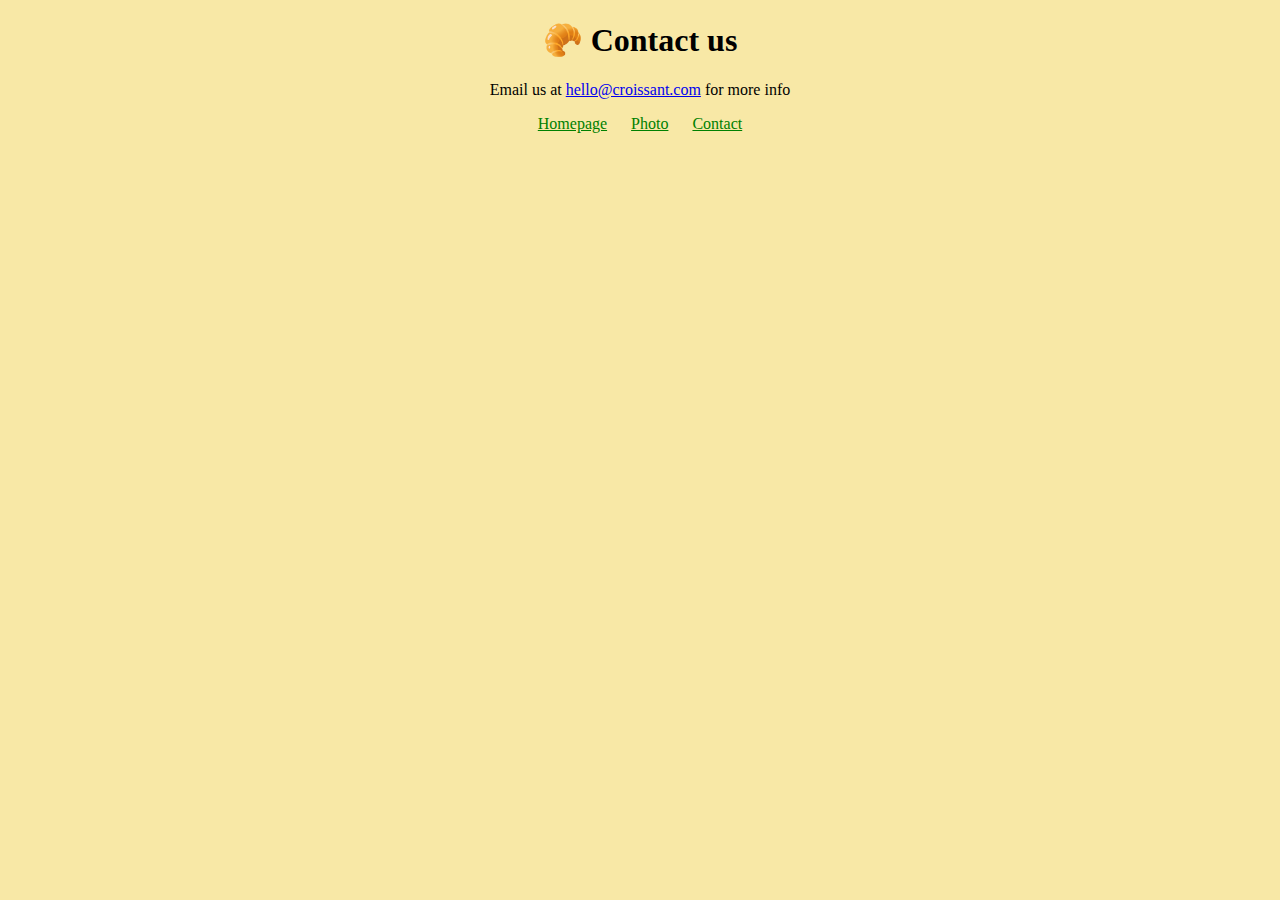
==== contact.html @ 7a53be4c "Creating croissant webpage" ====
<!DOCTYPE html>
<html lang="en">
  <head>
    <meta charset="UTF-8" />
    <meta http-equiv="X-UA-Compatible" content="IE=edge" />
    <meta name="viewport" content="width=device-width, initial-scale=1.0" />
    <link rel="stylesheet" href="css/styles.css" />
    <title>Contact us</title>
  </head>
  <body>
    <h1>🥐 Contact us</h1>
    <p>
      Email us at
      <a href="mailto:hello@croissant.com">hello@croissant.com</a> for more info
    </p>
    <footer>
      <a href="index.html"> Homepage</a>
      <a href="photo.html"> Photo</a>
      <a href="contact.html"> Contact</a>
    </footer>
  </body>
</html>
---- css/styles.css ----
body {
  background: #f8e8a6;
}

h1,
p {
  text-align: center;
}

.croissant-photo {
  max-width: 100%;
  border-radius: 10px;
  display: block;
  margin: 30px auto;
}

footer {
  text-align: center;
}

footer a {
  margin: 0 10px;
  color: green;
}
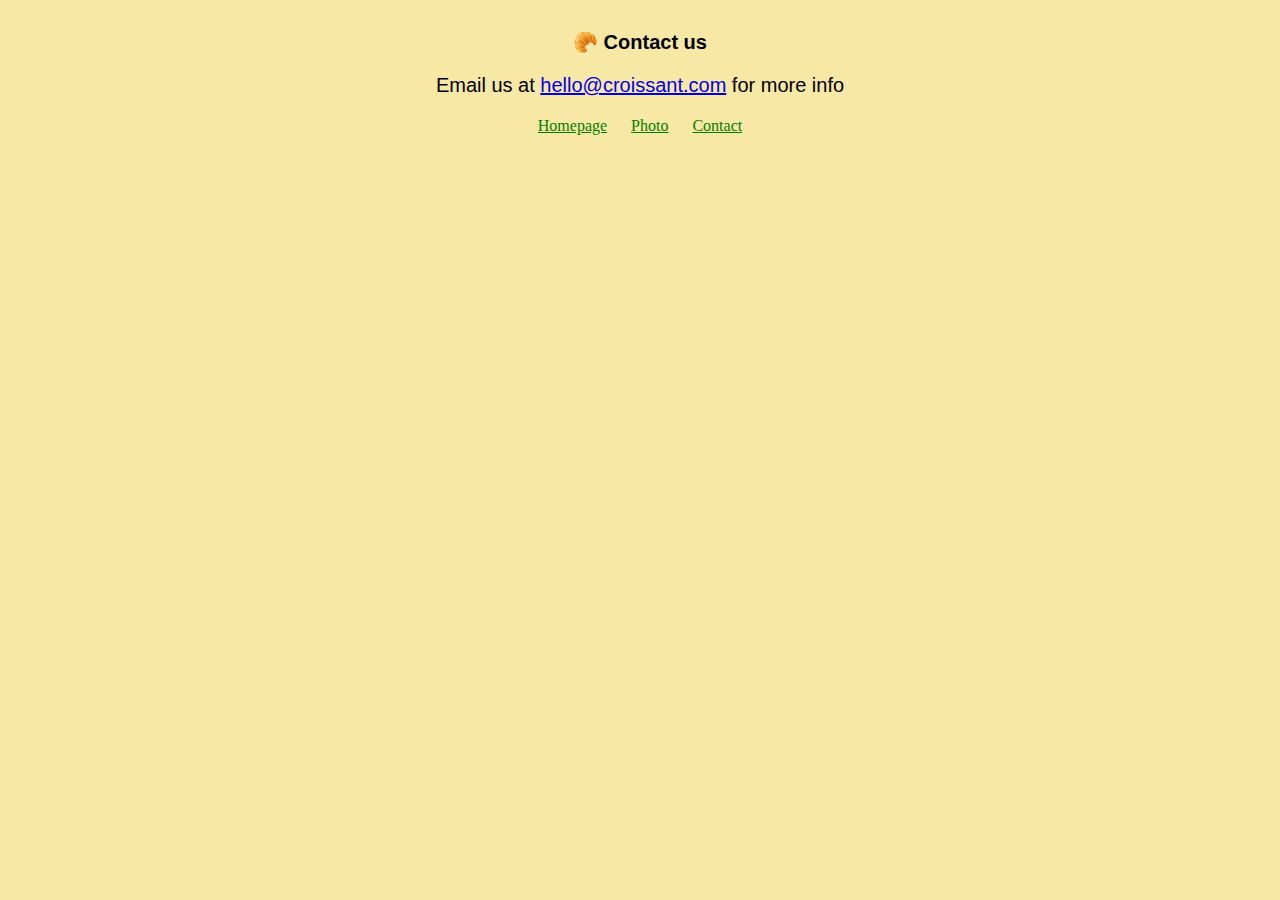
==== commit 99839ab0: "Improve the SEO" ====
--- a/contact.html
+++ b/contact.html
@@ -11,7 +11,10 @@
     <h1>🥐 Contact us</h1>
     <p>
       Email us at
-      <a href="mailto:hello@croissant.com">hello@croissant.com</a> for more info
+      <a href="mailto:hello@croissant.com" title="Contact us by email"
+        >hello@croissant.com</a
+      >
+      for more info
     </p>
     <footer>
       <a href="index.html"> Homepage</a>
--- a/css/styles.css
+++ b/css/styles.css
@@ -1,10 +1,19 @@
 body {
   background: #f8e8a6;
+  margin: 30px;
 }
 
 h1,
 p {
   text-align: center;
+  font-size: 20px;
+  font-family: Verdana, Geneva, Tahoma, sans-serif;
+}
+
+h2 {
+  text-align: center;
+  font-size: 50px;
+  font-family: Verdana, Geneva, Tahoma, sans-serif;
 }
 
 .croissant-photo {
